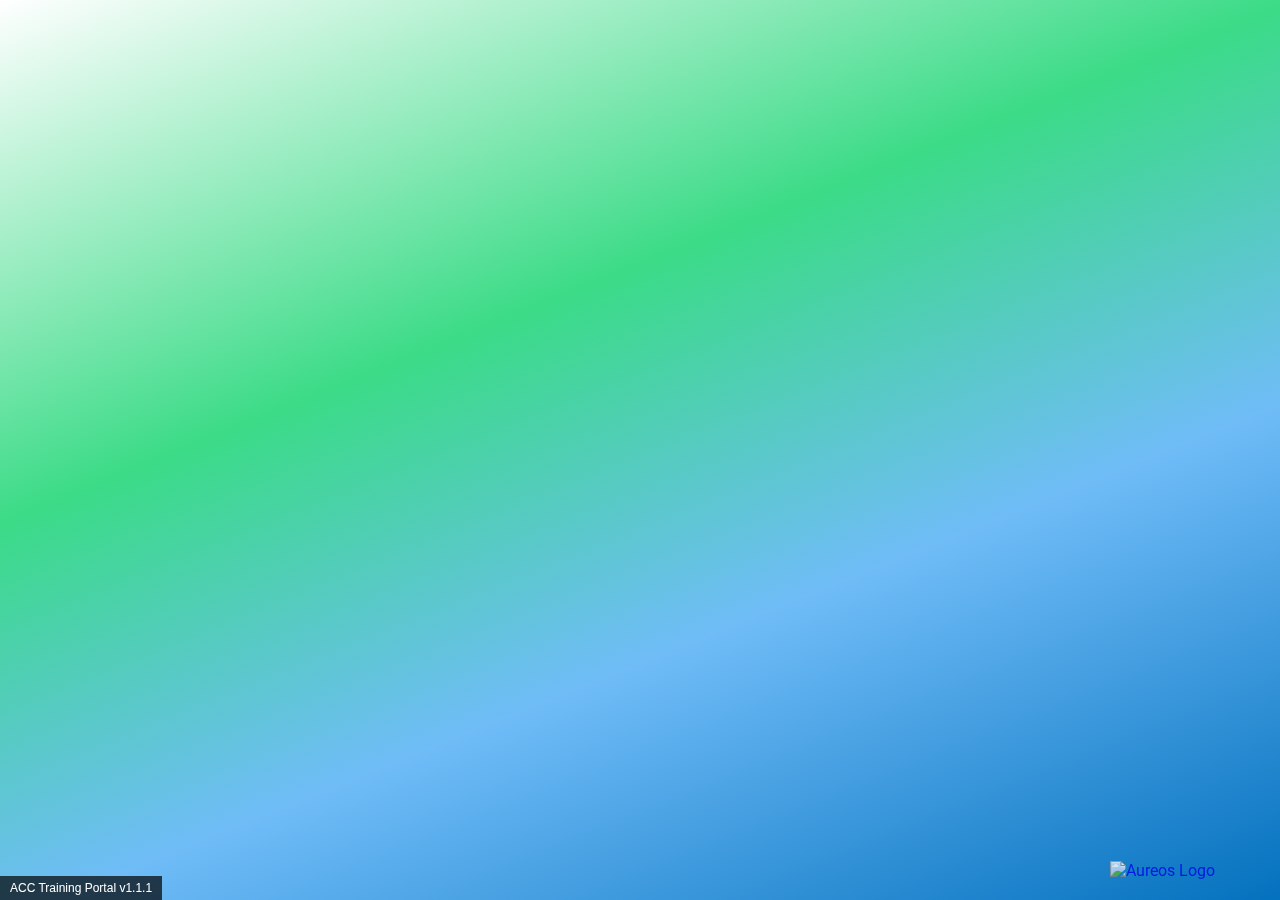
==== index.html @ 07c88f2b "v1.0.0  Initial commit" ====
<!DOCTYPE html>
<html lang="en">
<head>
    <meta charset="UTF-8">
    <meta name="viewport" content="width=device-width, initial-scale=1.0">
    <link rel="icon" href="https://www.aureos.com/wp-content/uploads/2025/02/AUREOS-FAVicon_512px-x-512px-150x150.png" sizes="32x32">
    <link rel="stylesheet" href="assets/css/main.css">
    <script src="js/variables.js"></script>
    <script src="js/main.js"></script>
    <link href="https://fonts.googleapis.com/css2?family=Roboto&display=swap" rel="stylesheet">
    <!-- Import Font Awesome -->
    <link rel="stylesheet" href="https://cdnjs.cloudflare.com/ajax/libs/font-awesome/6.7.2/css/all.min.css" integrity="sha512-Evv84Mr4kqVGRNSgIGL/F/aIDqQb7xQ2vcrdIwxfjThSH8CSR7PBEakCr51Ck+w+/U6swU2Im1vVX0SVk9ABhg==" crossorigin="anonymous" referrerpolicy="no-referrer" />
    <title>Aureos ACC Training Portal</title>
</head>
<body>
    <div class="container fade-in">
      <h1>Welcome to the <br>Aureos ACC Training Portal</h1>
      <p>Please select a level below to begin your test.</p>
  
      <div class="levels">
        <!-- Level 1 -->
        <div class="level">
          <i class="fas fa-book"></i>
          <h2>Level 1</h2>
          <p>Basic test to knowledge check you on the ACC level 1 training cousre.</p>
          <button onclick="window.location.href='test-level1.html'">
            Go to Level 1
          </button>
        </div>
  
        <!-- Level 2 -->
        <div class="level">
          <i class="fas fa-chalkboard-teacher"></i>
          <h2>Level 2</h2>
          <p>Intermediate test to knowledge check you on the ACC level 2 training cousre.</p>
          <button onclick="window.location.href='test-level2.html'">
            Go to Level 2
          </button>
        </div>
  
        <!-- Level 3 -->
        <!-- <div class="level">
          <i class="fas fa-trophy"></i>
          <h2>Level 3</h2>
          <p>Advanced quiz for in-depth knowledge.</p>
          <button onclick="window.location.href='test-level3.html'">
            Go to Level 3
          </button>
        </div> -->
      </div>
    </div>
    <div id="appInfo"></div>
    <a href="https://www.aureos.com/" target="_blank" rel="noopener noreferrer">
        <img src="https://www.aureos.com/wp-content/themes/keltbray/assets/img/logo/AUREOS_logo_wh.svg" 
             class="logo logo--white" 
             alt="Aureos Logo">
    </a>
  </body>
</html>
---- assets/css/main.css ----
body {
    font-family: 'Roboto', sans-serif;
    margin: 0;
    padding: 0;
    min-height: 100%;
    background-repeat: no-repeat;
    background-attachment: fixed;
    background-position: center;
    background-size: cover;
  
    background: rgb(255,255,255);
    background: linear-gradient(158deg, rgba(255,255,255,1) 0%, rgba(59,219,135,1) 37%, rgba(111,188,247,1) 65%, rgba(4,113,190,1) 100%);
    /* Don’t repeat the gradient image */
    background-repeat: no-repeat;
    
    /* Keep the background fixed in place as the user scrolls */
    background-attachment: fixed;
    
    /* Make sure the gradient covers the entire screen */
    background-size: cover;
  }
/* html {
  height: 100%;
} */

.container {
    background-color: #fff;
    border-radius: 8px;
    box-shadow: 0 2px 10px rgba(0,0,0,0.1);
    max-width: 600px;
    width: 90%;
    margin: 40px auto;
    padding: 30px;
    text-align: center;
  }

  h1 {
    margin-bottom: 20px;
    color: #333;
  }

  p {
    margin-bottom: 30px;
    color: #555;
  }

  .levels {
    display: flex;
    flex-wrap: wrap;
    justify-content: center;
    gap: 20px;
  }

  .level {
    background: #f9f9f9;
    border-radius: 6px;
    padding: 20px;
    width: 40%;
    text-align: center;
    box-shadow: 0 1px 4px rgba(0,0,0,0.1);
    transition: transform 0.2s ease;
  }

  .level:hover {
    transform: translateY(-2px);
  }

  .level h2 {
    margin-bottom: 10px;
    font-size: 18px;
  }

  .level p {
    margin-bottom: 15px;
    min-height: 40px;
    font-size: 14px;
    color: #777;
  }

  .level button {
    background: #007BFF;
    border: none;
    color: #fff;
    padding: 10px 16px;
    border-radius: 4px;
    cursor: pointer;
    font-size: 14px;
    transition: background 0.3s ease;
    width: 100%;
  }

  .level button:hover {
    background: #0056b3;
  }

  #appInfo {
    position: fixed;
    bottom: 0;
    left: 0;
    padding: 5px 10px;
    background: rgba(0, 0, 0, 0.7);
    color: #fff;
    font-family: Arial, sans-serif;
    font-size: 12px;
}


.logo {
    position: fixed;        /* Fixes the position relative to the viewport */
    bottom: 20px;           /* Distance from the bottom edge */
    right: 20px;            /* Distance from the right edge */
    width: 150px;           /* Set the size of the logo */
    height: auto;           /* Maintain aspect ratio */
    z-index: 1000;          /* Ensure it appears above other elements */
    opacity: 0.8;           /* Slight transparency for a modern feel */
    transition: opacity 0.3s ease; /* Smooth hover effect */
}

.logo:hover {
    opacity: 1;             /* Full opacity on hover */
    transform: scale(1.05);  /* Slight zoom-in effect on hover */
    transition: var(--transition);
}
  /* Responsive for smaller screens */
  @media (max-width: 600px) {
    .level {
      width: 100%;
    }
    .level p{
        min-height: 0;
    }
  }
  .fade-in {
    opacity: 0;
    animation: fadeInAnimation 2s ease forwards;
  }

  @keyframes fadeInAnimation {
    from {
      opacity: 0;
    }
    to {
      opacity: 1;
    }
  }

  .progress-circle {
    width: 120px;
    height: 120px;
    position: relative;
    display: flex;
    margin: auto;
  }
  svg {
    transform: rotate(-90deg); /* Rotate so the fill starts at the top */
    width: 100%;
    height: 100%;
  }
  circle {
    fill: none;
    stroke-width: 10;
    stroke-linecap: round;
  }
  .bg-circle {
    stroke: #eee;
  }
  .progress {
    stroke: #007BFF;
    /* For a circle with r=45, circumference = 2 * π * 45 ≈ 282 */
    stroke-dasharray: 282;
    stroke-dashoffset: 282;
    animation: fillCircle 10s linear forwards;
  }
  @keyframes fillCircle {
    to {
      stroke-dashoffset: 0;
    }
  }
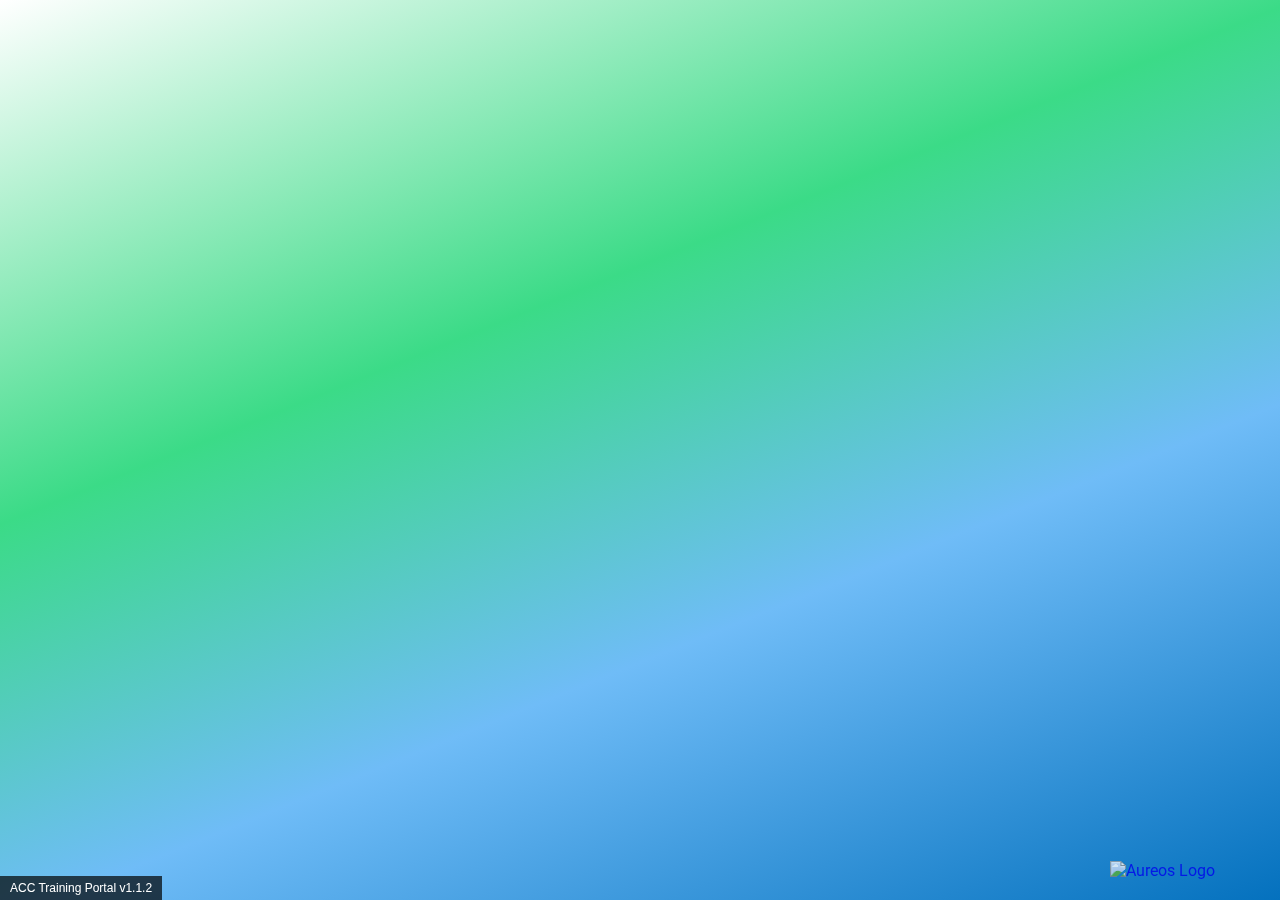
==== commit 0ce9b749: "v1.1.2 Added in feedback page and amended L1 questions" ====
--- a/index.html
+++ b/index.html
@@ -15,14 +15,14 @@
 <body>
     <div class="container fade-in">
       <h1>Welcome to the <br>Aureos ACC Training Portal</h1>
-      <p>Please select a level below to begin your test.</p>
+      <p>Please select a level below to start training acknowledgment.</p>
   
       <div class="levels">
         <!-- Level 1 -->
         <div class="level">
           <i class="fas fa-book"></i>
           <h2>Level 1</h2>
-          <p>Basic test to knowledge check you on the ACC level 1 training cousre.</p>
+          <p>Acknowledgment to knowledge check you on the ACC level 1 training cousre.</p>
           <button onclick="window.location.href='test-level1.html'">
             Go to Level 1
           </button>
@@ -32,7 +32,7 @@
         <div class="level">
           <i class="fas fa-chalkboard-teacher"></i>
           <h2>Level 2</h2>
-          <p>Intermediate test to knowledge check you on the ACC level 2 training cousre.</p>
+          <p>Acknowledgment to knowledge check you on the ACC level 2 training cousre.</p>
           <button onclick="window.location.href='test-level2.html'">
             Go to Level 2
           </button>
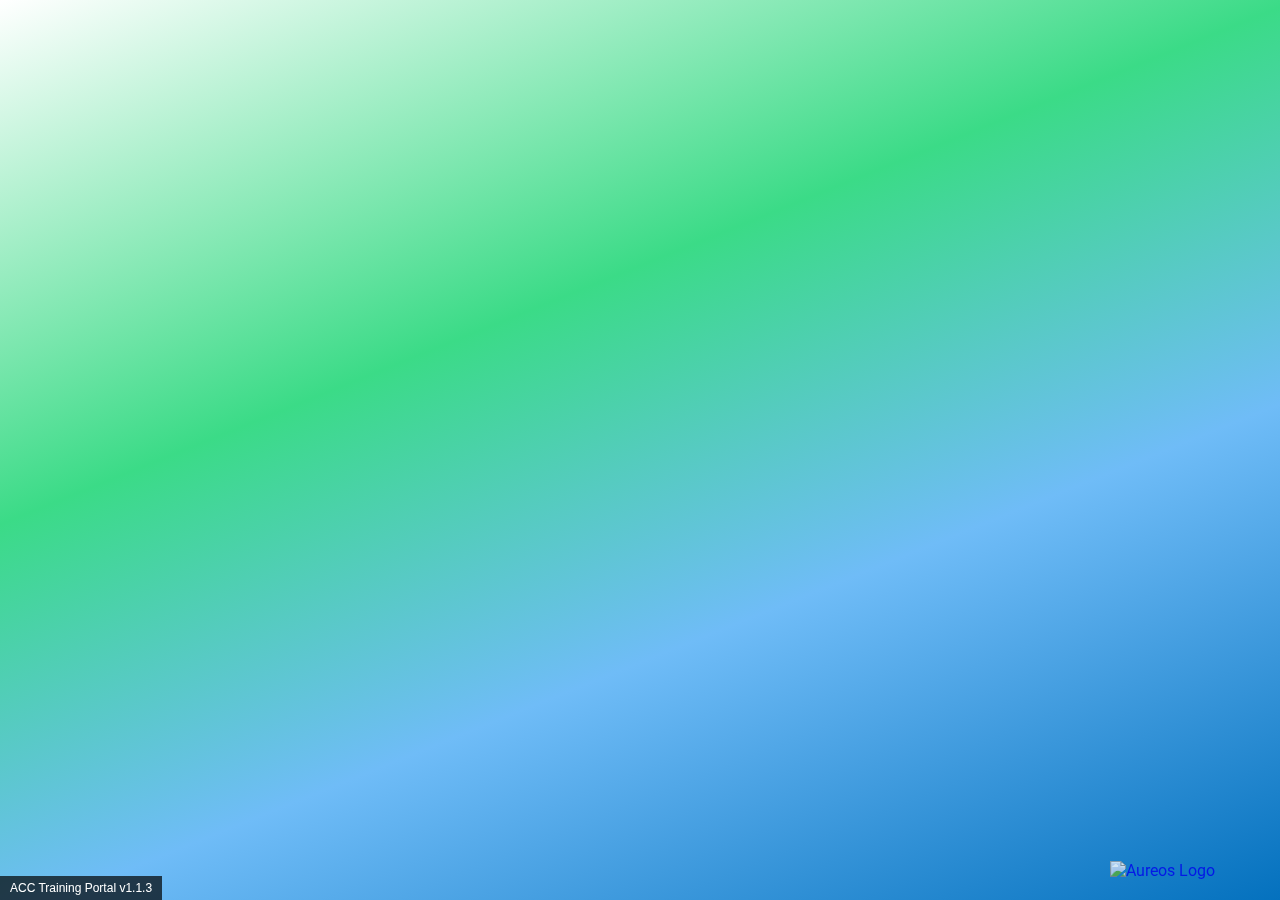
==== commit f299537c: "v1.1.3 Added Training Dashboard with passcode protection" ====
--- a/index.html
+++ b/index.html
@@ -49,6 +49,17 @@
         </div> -->
       </div>
     </div>
+    <div class="container fade-in">
+      <h2>Training Admin</h2>
+        <div class="level Admin">
+          <i class="fas fa-chalkboard-teacher"></i>
+          <h2>Training Dashboard</h2>
+          <p>Overview of Training Records. Passcode protected</p>
+          <button onclick="window.location.href='trainingDashboard.html'">
+            View Dashboard
+          </button>
+        </div>
+    </div>
     <div id="appInfo"></div>
     <a href="https://www.aureos.com/" target="_blank" rel="noopener noreferrer">
         <img src="https://www.aureos.com/wp-content/themes/keltbray/assets/img/logo/AUREOS_logo_wh.svg" 
--- a/assets/css/main.css
+++ b/assets/css/main.css
@@ -27,20 +27,21 @@
     background-color: #fff;
     border-radius: 8px;
     box-shadow: 0 2px 10px rgba(0,0,0,0.1);
-    max-width: 600px;
+    max-width: 800px;
     width: 90%;
     margin: 40px auto;
     padding: 30px;
     text-align: center;
   }
-
+.container h2 {
+  margin-top: 0;
+}
   h1 {
     margin-bottom: 20px;
     color: #333;
   }
 
   p {
-    margin-bottom: 30px;
     color: #555;
   }
 
@@ -51,7 +52,7 @@
     gap: 20px;
   }
 
-  .level {
+  .level  {
     background: #f9f9f9;
     border-radius: 6px;
     padding: 20px;
@@ -60,8 +61,12 @@
     box-shadow: 0 1px 4px rgba(0,0,0,0.1);
     transition: transform 0.2s ease;
   }
+  .Admin {
+    width: 50%;
+    margin: auto;
+  }
 
-  .level:hover {
+.level:hover {
     transform: translateY(-2px);
   }
 
@@ -111,9 +116,10 @@
     right: 20px;            /* Distance from the right edge */
     width: 150px;           /* Set the size of the logo */
     height: auto;           /* Maintain aspect ratio */
-    z-index: 1000;          /* Ensure it appears above other elements */
+    z-index: 999;          /* Ensure it appears above other elements */
     opacity: 0.8;           /* Slight transparency for a modern feel */
     transition: opacity 0.3s ease; /* Smooth hover effect */
+
 }
 
 .logo:hover {
